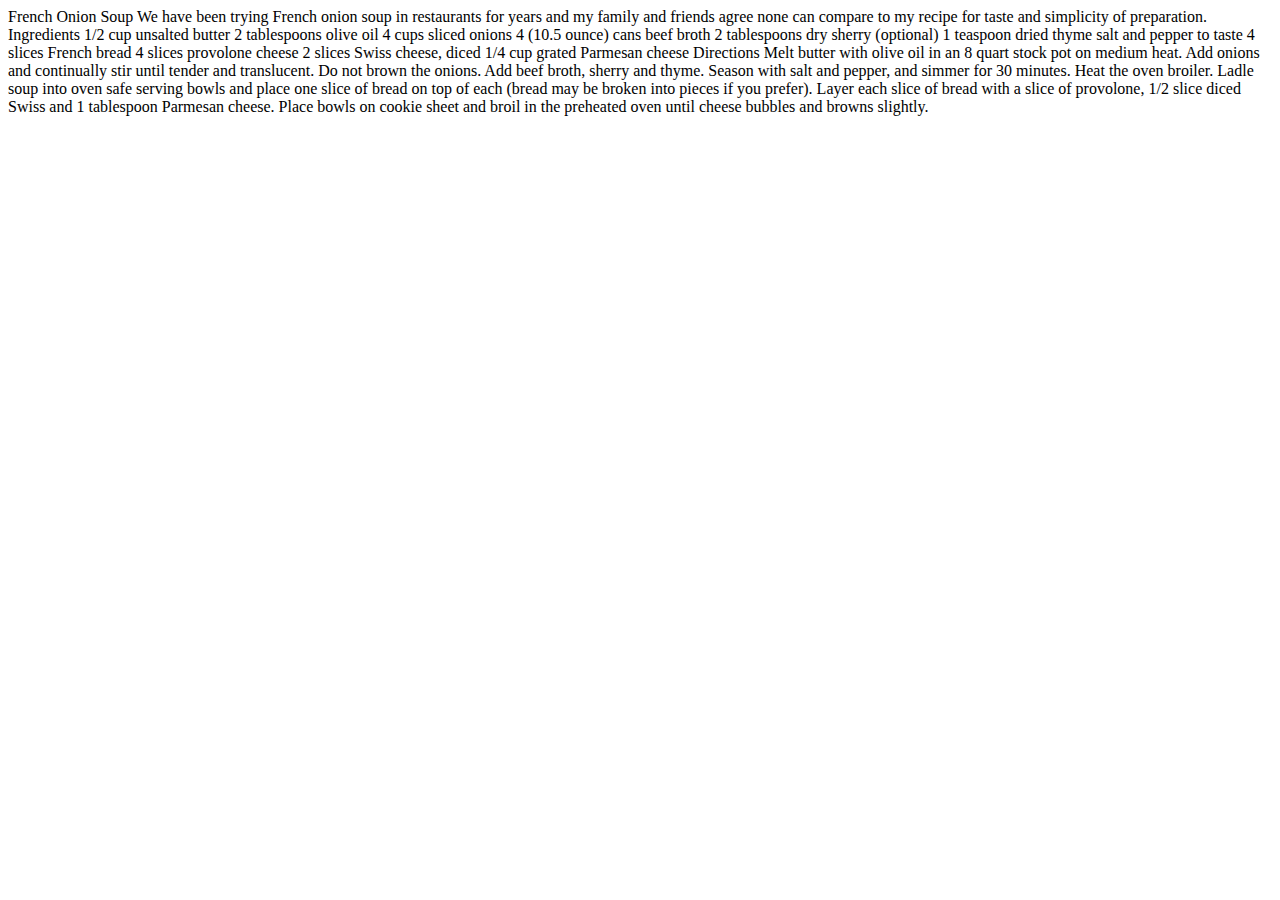
==== french-soup/index.html @ cdeeac21 "html and css, roughly positioned and styled for apple pie" ====
<!-- <!DOCTYPE html> -->
<html lang="en">
  <head>
    <meta charset="UTF-8" />
    <meta name="viewport" content="width=device-width, initial-scale=1.0" />
    <title>French Onion Soup Recipe</title>
    <!-- don't forget to link your styles -->
  </head>
  <body>
    French Onion Soup We have been trying French onion soup in restaurants for years and my family and friends agree
    none can compare to my recipe for taste and simplicity of preparation. Ingredients 1/2 cup unsalted butter 2
    tablespoons olive oil 4 cups sliced onions 4 (10.5 ounce) cans beef broth 2 tablespoons dry sherry (optional) 1
    teaspoon dried thyme salt and pepper to taste 4 slices French bread 4 slices provolone cheese 2 slices Swiss cheese,
    diced 1/4 cup grated Parmesan cheese Directions Melt butter with olive oil in an 8 quart stock pot on medium heat.
    Add onions and continually stir until tender and translucent. Do not brown the onions. Add beef broth, sherry and
    thyme. Season with salt and pepper, and simmer for 30 minutes. Heat the oven broiler. Ladle soup into oven safe
    serving bowls and place one slice of bread on top of each (bread may be broken into pieces if you prefer). Layer
    each slice of bread with a slice of provolone, 1/2 slice diced Swiss and 1 tablespoon Parmesan cheese. Place bowls
    on cookie sheet and broil in the preheated oven until cheese bubbles and browns slightly.
  </body>
</html>
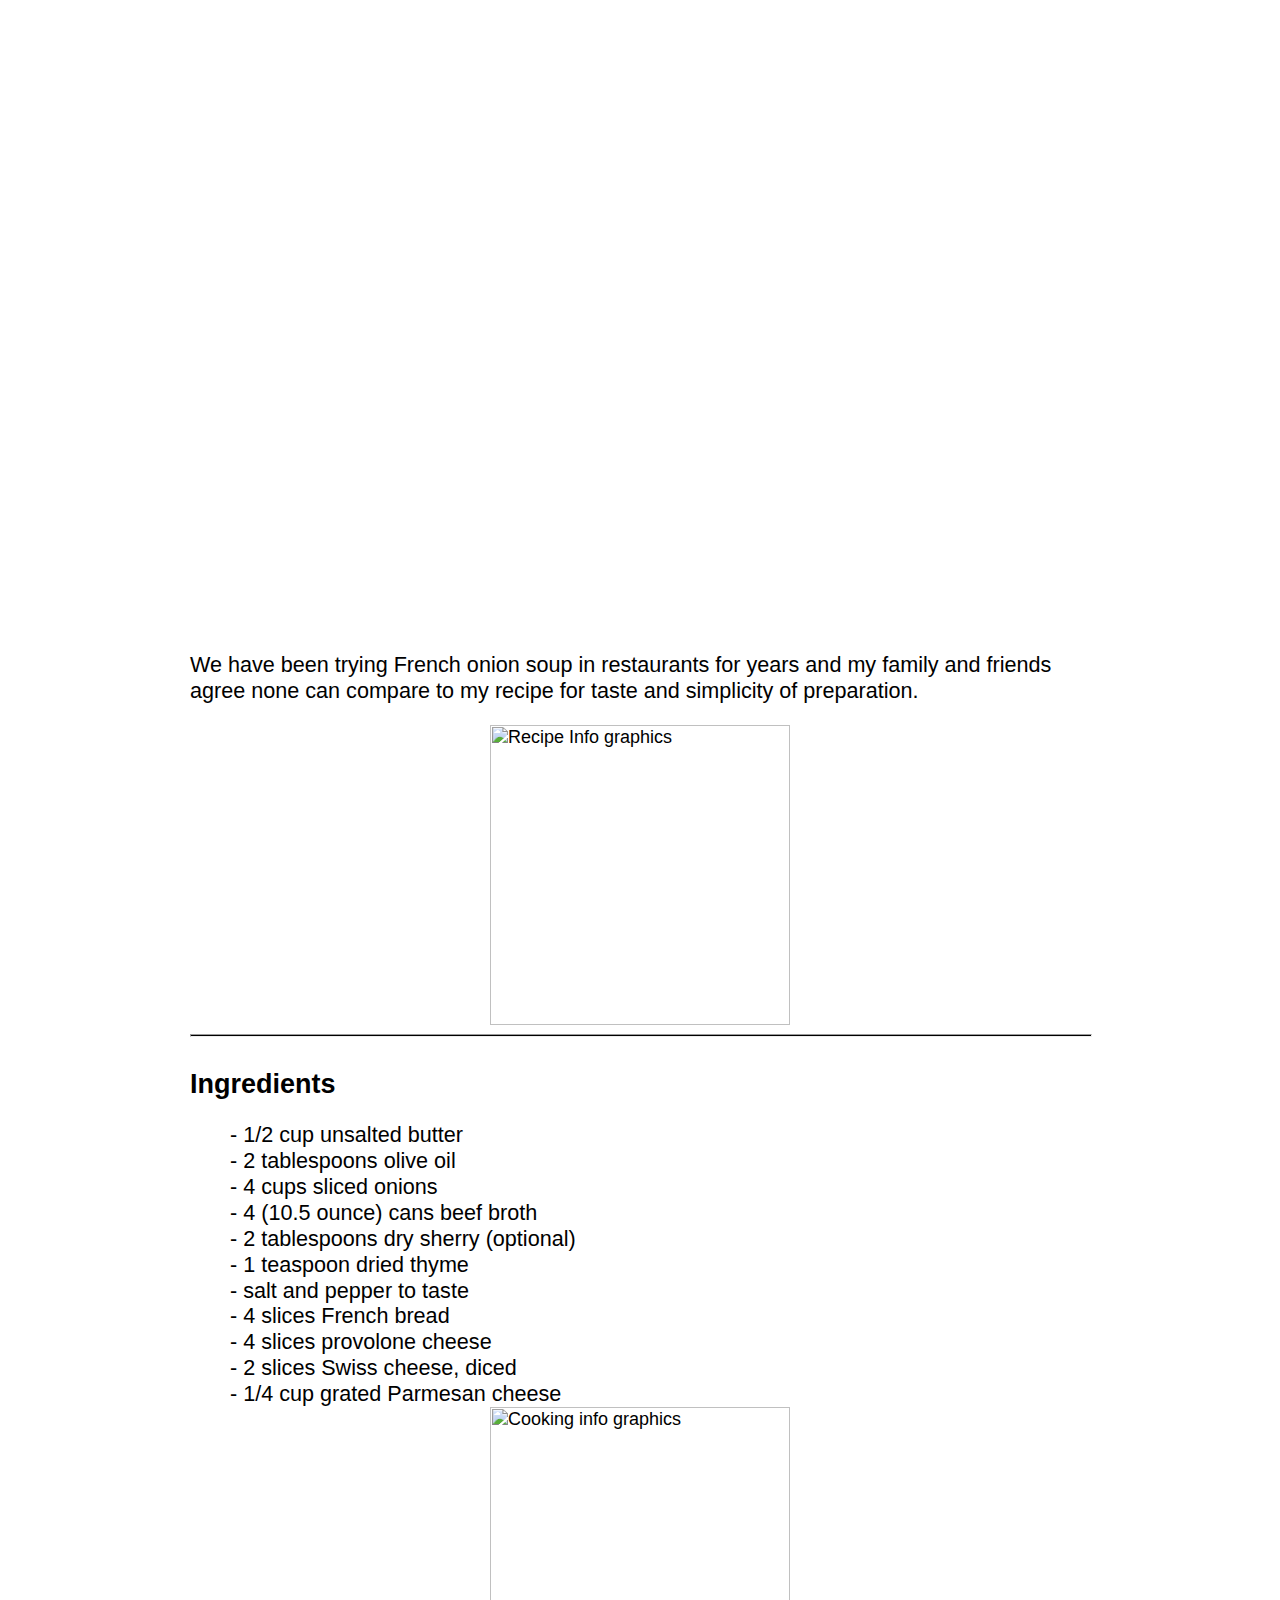
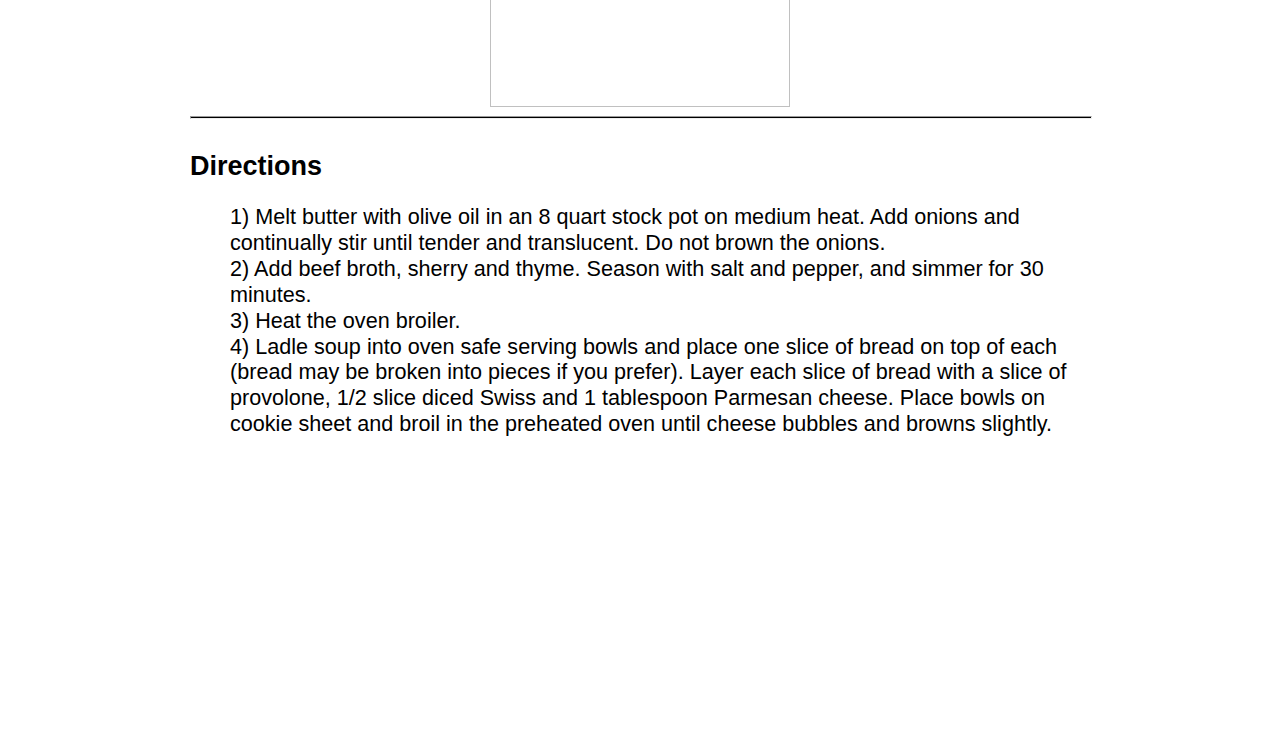
==== commit 7bfc4481: "small improvements in apple pie, basic structure in html and css for onion soup" ====
--- a/french-soup/index.html
+++ b/french-soup/index.html
@@ -5,17 +5,52 @@
     <meta name="viewport" content="width=device-width, initial-scale=1.0" />
     <title>French Onion Soup Recipe</title>
     <!-- don't forget to link your styles -->
+    <link rel="stylesheet" href="styles/style.css">
   </head>
   <body>
-    French Onion Soup We have been trying French onion soup in restaurants for years and my family and friends agree
-    none can compare to my recipe for taste and simplicity of preparation. Ingredients 1/2 cup unsalted butter 2
-    tablespoons olive oil 4 cups sliced onions 4 (10.5 ounce) cans beef broth 2 tablespoons dry sherry (optional) 1
-    teaspoon dried thyme salt and pepper to taste 4 slices French bread 4 slices provolone cheese 2 slices Swiss cheese,
-    diced 1/4 cup grated Parmesan cheese Directions Melt butter with olive oil in an 8 quart stock pot on medium heat.
-    Add onions and continually stir until tender and translucent. Do not brown the onions. Add beef broth, sherry and
-    thyme. Season with salt and pepper, and simmer for 30 minutes. Heat the oven broiler. Ladle soup into oven safe
-    serving bowls and place one slice of bread on top of each (bread may be broken into pieces if you prefer). Layer
-    each slice of bread with a slice of provolone, 1/2 slice diced Swiss and 1 tablespoon Parmesan cheese. Place bowls
-    on cookie sheet and broil in the preheated oven until cheese bubbles and browns slightly.
+    
+      <div class="header">
+        <h1 class="heading">French Onion Soup</h1>
+      </div>
+      <div class="container">
+        <section class="description">
+          <p class="description-text">We have been trying French onion soup in restaurants for years and my family and friends agree
+          none can compare to my recipe for taste and simplicity of preparation.</p>
+          <img src="images/recipe-info.png" alt="Recipe Info graphics" class="info-graphics">
+      <hr>
+        </section>
+      <section class="ingredients">
+        <h2>Ingredients</h2>
+        <ul>
+          <li>1/2 cup unsalted butter</li>
+          <li>2 tablespoons olive oil</li>
+          <li>4 cups sliced onions</li>
+          <li>4 (10.5 ounce) cans beef broth</li>
+          <li>2 tablespoons dry sherry (optional)</li>
+          <li> 1 teaspoon dried thyme</li>
+          <li>salt and pepper to taste</li>
+          <li>4 slices French bread</li>
+          <li>4 slices provolone cheese</li>
+          <li>2 slices Swiss cheese, diced</li>
+          <li>1/4 cup grated Parmesan cheese</li>
+        </ul>
+        <img src="images/cooking-info.png" alt="Cooking info graphics" class="info-graphics">
+        <hr>
+      </section>
+      <section class="directions">
+        <h2>Directions</h2>
+        <ol>
+          <li>Melt butter with olive oil in an 8 quart stock pot on medium heat.
+            Add onions and continually stir until tender and translucent. Do not brown the onions.</li>
+          <li>Add beef broth, sherry and thyme. Season with salt and pepper, and simmer for 30 minutes.</li>
+          <li>Heat the oven broiler.</li>
+          <li>Ladle soup into oven safe serving bowls and place one slice of bread on top of each (bread may be broken into pieces if you prefer). Layer
+            each slice of bread with a slice of provolone, 1/2 slice diced Swiss and 1 tablespoon Parmesan cheese. Place bowls
+            on cookie sheet and broil in the preheated oven until cheese bubbles and browns slightly.</li>
+        </ol>
+      </section>
+                     
+    </div>
+    
   </body>
 </html>
--- a/french-soup/styles/style.css
+++ b/french-soup/styles/style.css
@@ -0,0 +1,82 @@
+/*Some necessary adjustments*/
+h1, body, html, main {
+  margin: 0;
+}
+/*Import the font and set the default size*/
+html {
+  font-family: 'Open Sans', sans-serif;
+  font-size: 18px;
+}
+section {
+  width: 900px;
+  display: flex;
+  flex-direction: column;
+}
+hr {
+  color: black;
+  text-align: center;
+  background-color: black;
+  width: 900px;
+  height: 1px;
+}
+ul, ol {
+  font-size: 1.2em;
+  font-weight: 400;
+  line-height: 1.2em;
+  margin: 0;
+  counter-reset: list;
+}
+ul, ol > li {
+  list-style-type: none;
+  position: relative;
+}
+ul > li:before {
+  content: "- ";
+}
+ol > li:before {
+  content: counter(list) ") ";
+  counter-increment: list;
+}
+.container {
+  display: flex;
+  flex-direction: column;
+  justify-content: center;
+  align-items: center;
+  margin: 30px;
+}
+.header {
+  background-image: url("../images/soup.jpg");
+  background-repeat: no-repeat;
+  background-size: cover;
+  color: white;
+  width: auto;
+  height: 900px;
+  overflow: hidden;
+  margin-top: -300px;
+  display: flex;
+  flex-direction: row;
+  justify-content: center;
+  align-items: center;
+}
+.heading {
+  color: white;
+  font-weight: 400;
+  font-size: 5em;
+  margin-top: 300px;
+}
+.description {
+  width: 900px;
+  display: flex;
+  flex-direction: column;
+  justify-content: center;
+}
+.description-text {
+  font-size: 1.2em;
+}
+.info-graphics {
+  width: 300px;
+  align-self: center;
+}
+.ingredients {
+
+}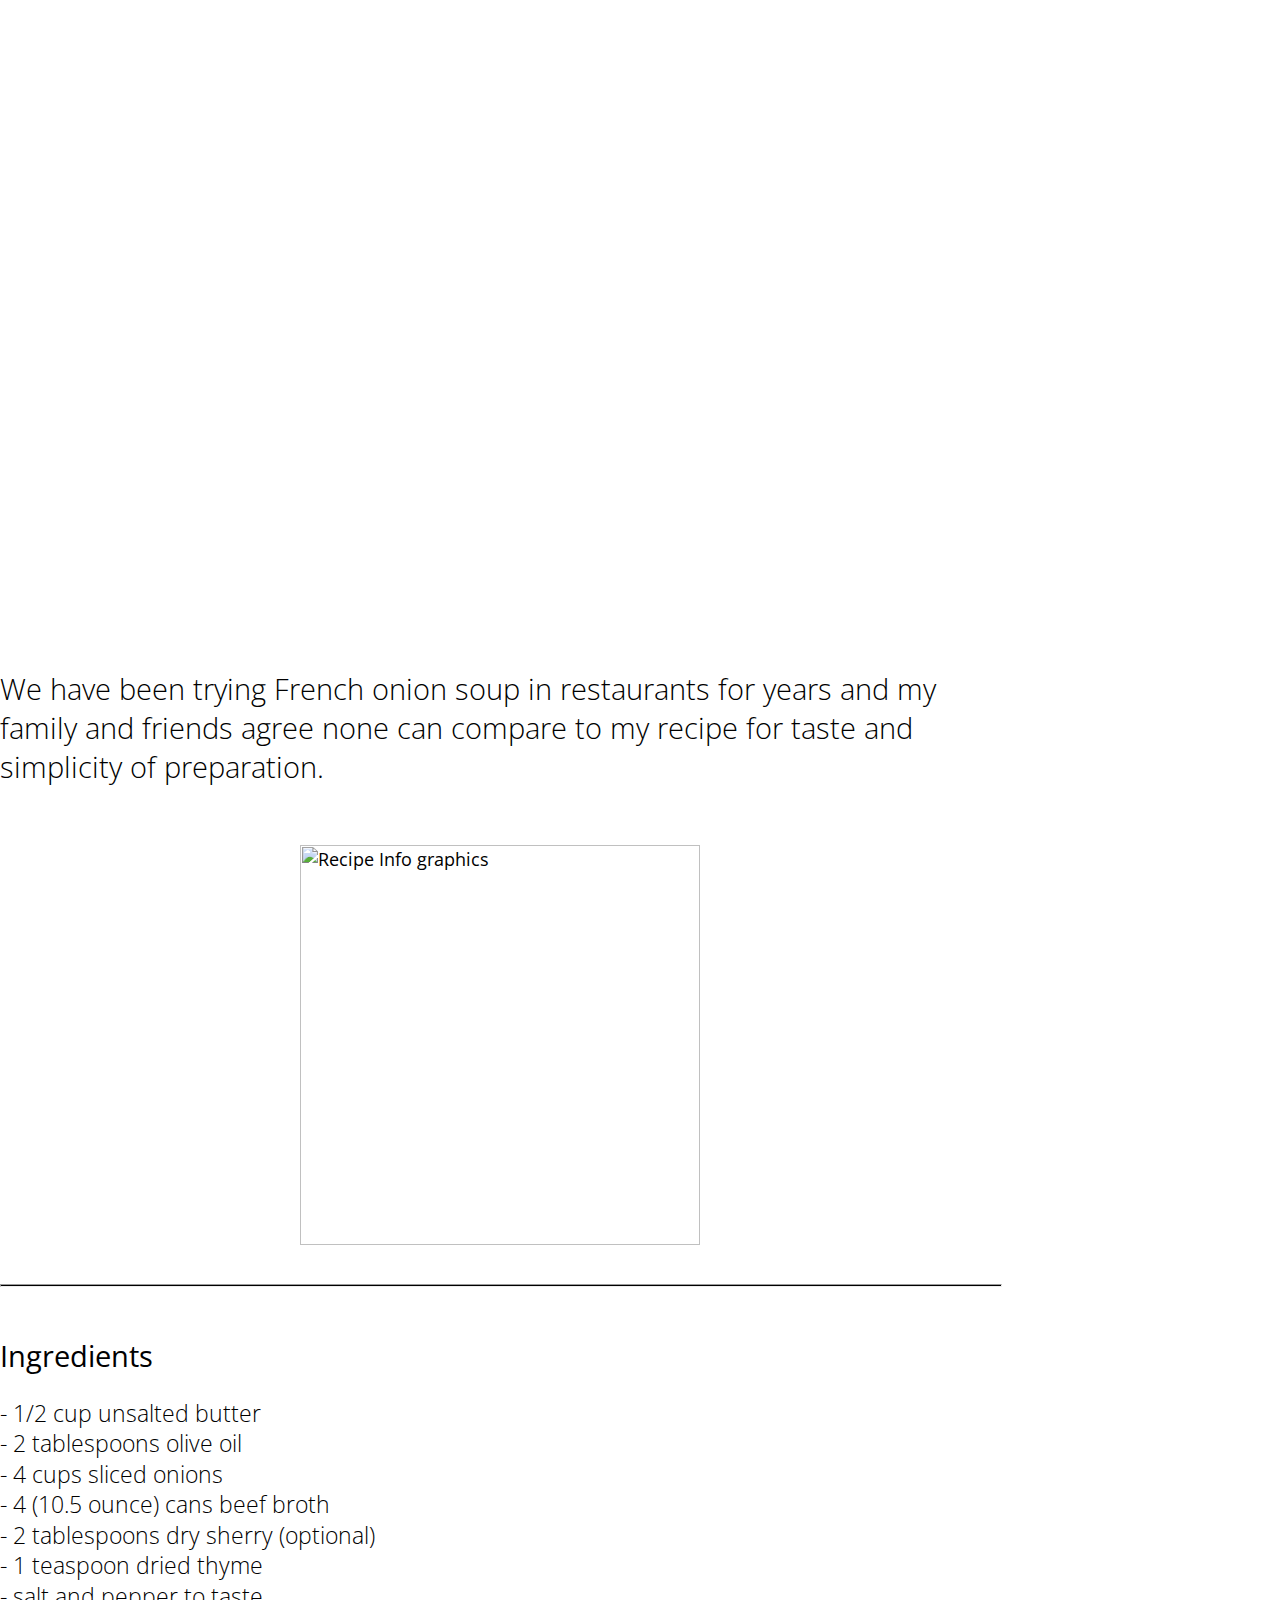
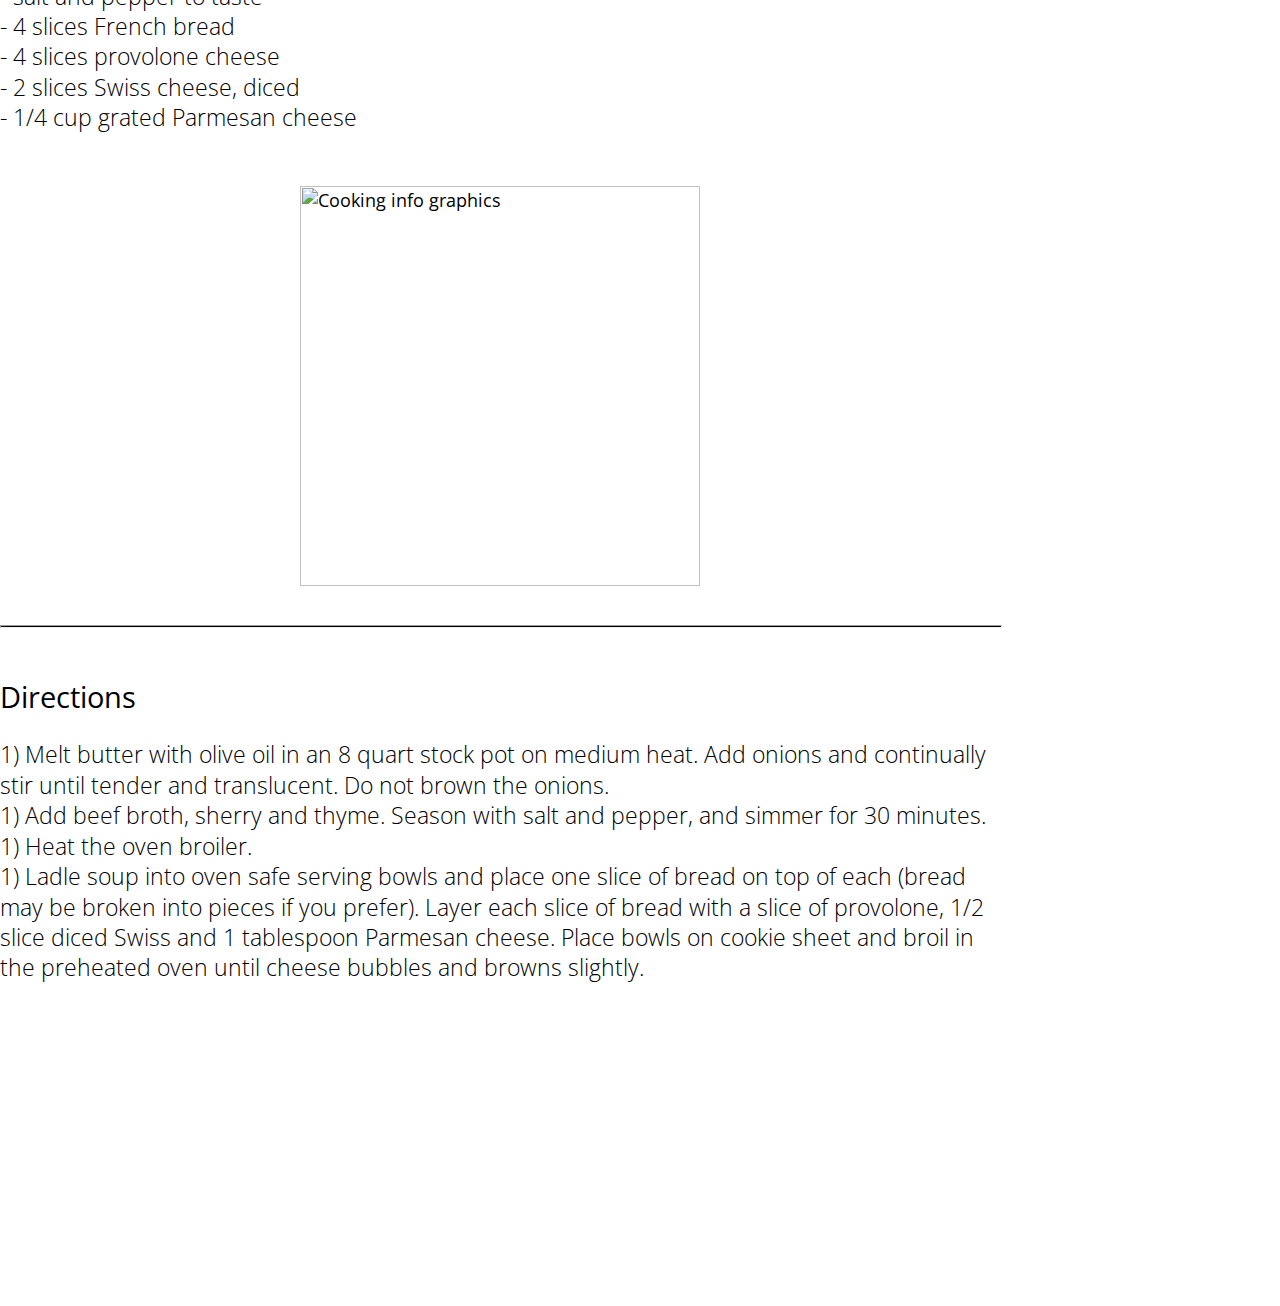
==== commit 3b25f89f: "improved styling for apple pie and onion soup, simplified selectors" ====
--- a/french-soup/index.html
+++ b/french-soup/index.html
@@ -12,7 +12,6 @@
       <div class="header">
         <h1 class="heading">French Onion Soup</h1>
       </div>
-      <div class="container">
         <section class="description">
           <p class="description-text">We have been trying French onion soup in restaurants for years and my family and friends agree
           none can compare to my recipe for taste and simplicity of preparation.</p>
--- a/french-soup/styles/style.css
+++ b/french-soup/styles/style.css
@@ -1,3 +1,6 @@
+@import url('https://fonts.googleapis.com/css2?family=Inter:wght@200;400;500&family=Open+Sans:wght@300;500&family=Roboto:wght@300;400&display=swap');
+
+
 /*Some necessary adjustments*/
 h1, body, html, main {
   margin: 0;
@@ -7,28 +10,35 @@
   font-family: 'Open Sans', sans-serif;
   font-size: 18px;
 }
+/* Set width of all text content to 1000 px, pertains section elements and hr*/
 section {
-  width: 900px;
+  width: 1000px;
   display: flex;
   flex-direction: column;
+  margin: 40px 0;
+}
+h2 {
+  font-size: 1.6em;
+  font-weight: 400;
+  margin: 0;
 }
 hr {
   color: black;
   text-align: center;
   background-color: black;
-  width: 900px;
+  width: 1000px;
   height: 1px;
 }
 ul, ol {
-  font-size: 1.2em;
-  font-weight: 400;
-  line-height: 1.2em;
-  margin: 0;
+  font-size: 1.3em;
+  font-weight: 300;
+  line-height: 1.3em;
   counter-reset: list;
+  margin-left:-40px;
 }
 ul, ol > li {
   list-style-type: none;
-  position: relative;
+  counter-reset: list;
 }
 ul > li:before {
   content: "- ";
@@ -38,11 +48,12 @@
   counter-increment: list;
 }
 .container {
+  width: 100%;
   display: flex;
   flex-direction: column;
   justify-content: center;
   align-items: center;
-  margin: 30px;
+  margin: 20px;
 }
 .header {
   background-image: url("../images/soup.jpg");
@@ -65,18 +76,17 @@
   margin-top: 300px;
 }
 .description {
-  width: 900px;
   display: flex;
   flex-direction: column;
   justify-content: center;
 }
 .description-text {
-  font-size: 1.2em;
+  font-size: 1.6em;
+  font-weight: 300;
+  text-align: left;
 }
 .info-graphics {
-  width: 300px;
+  width: 400px;
   align-self: center;
+  margin: 30px 20px;
 }
-.ingredients {
-
-}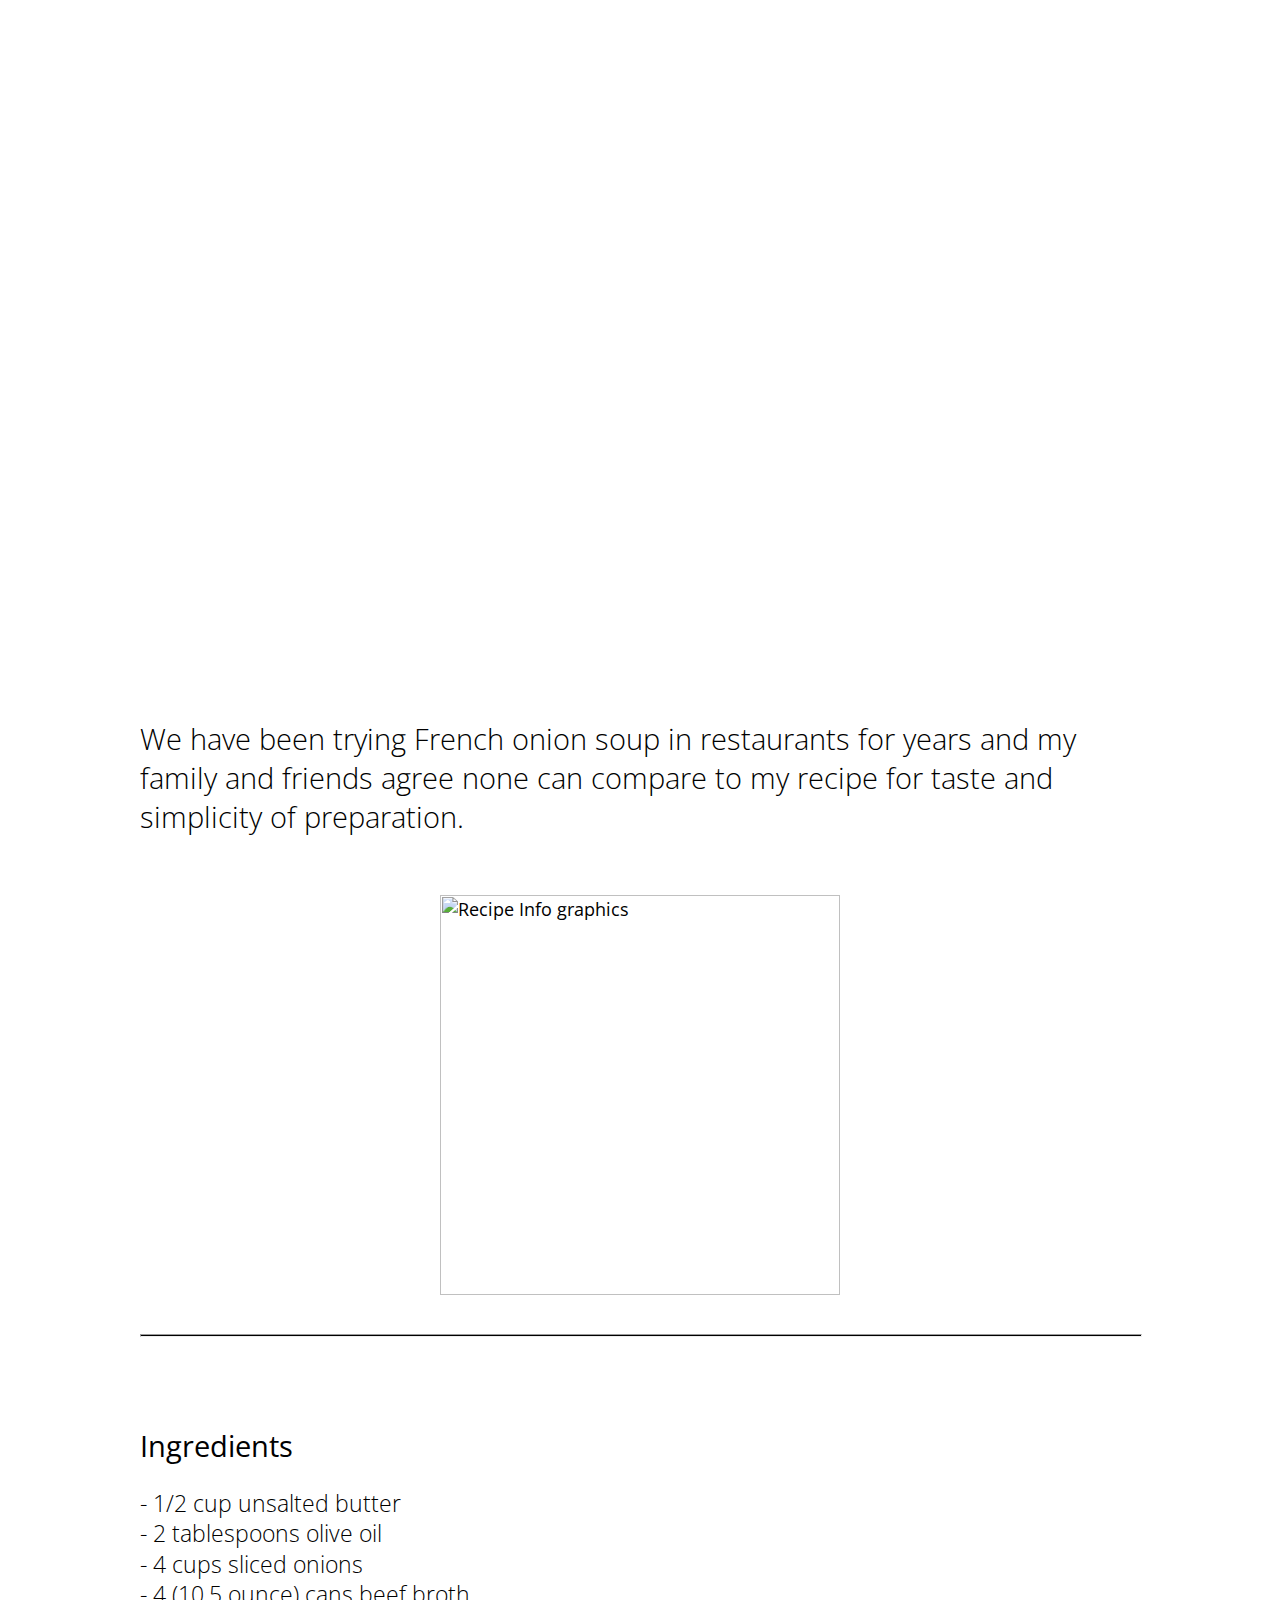
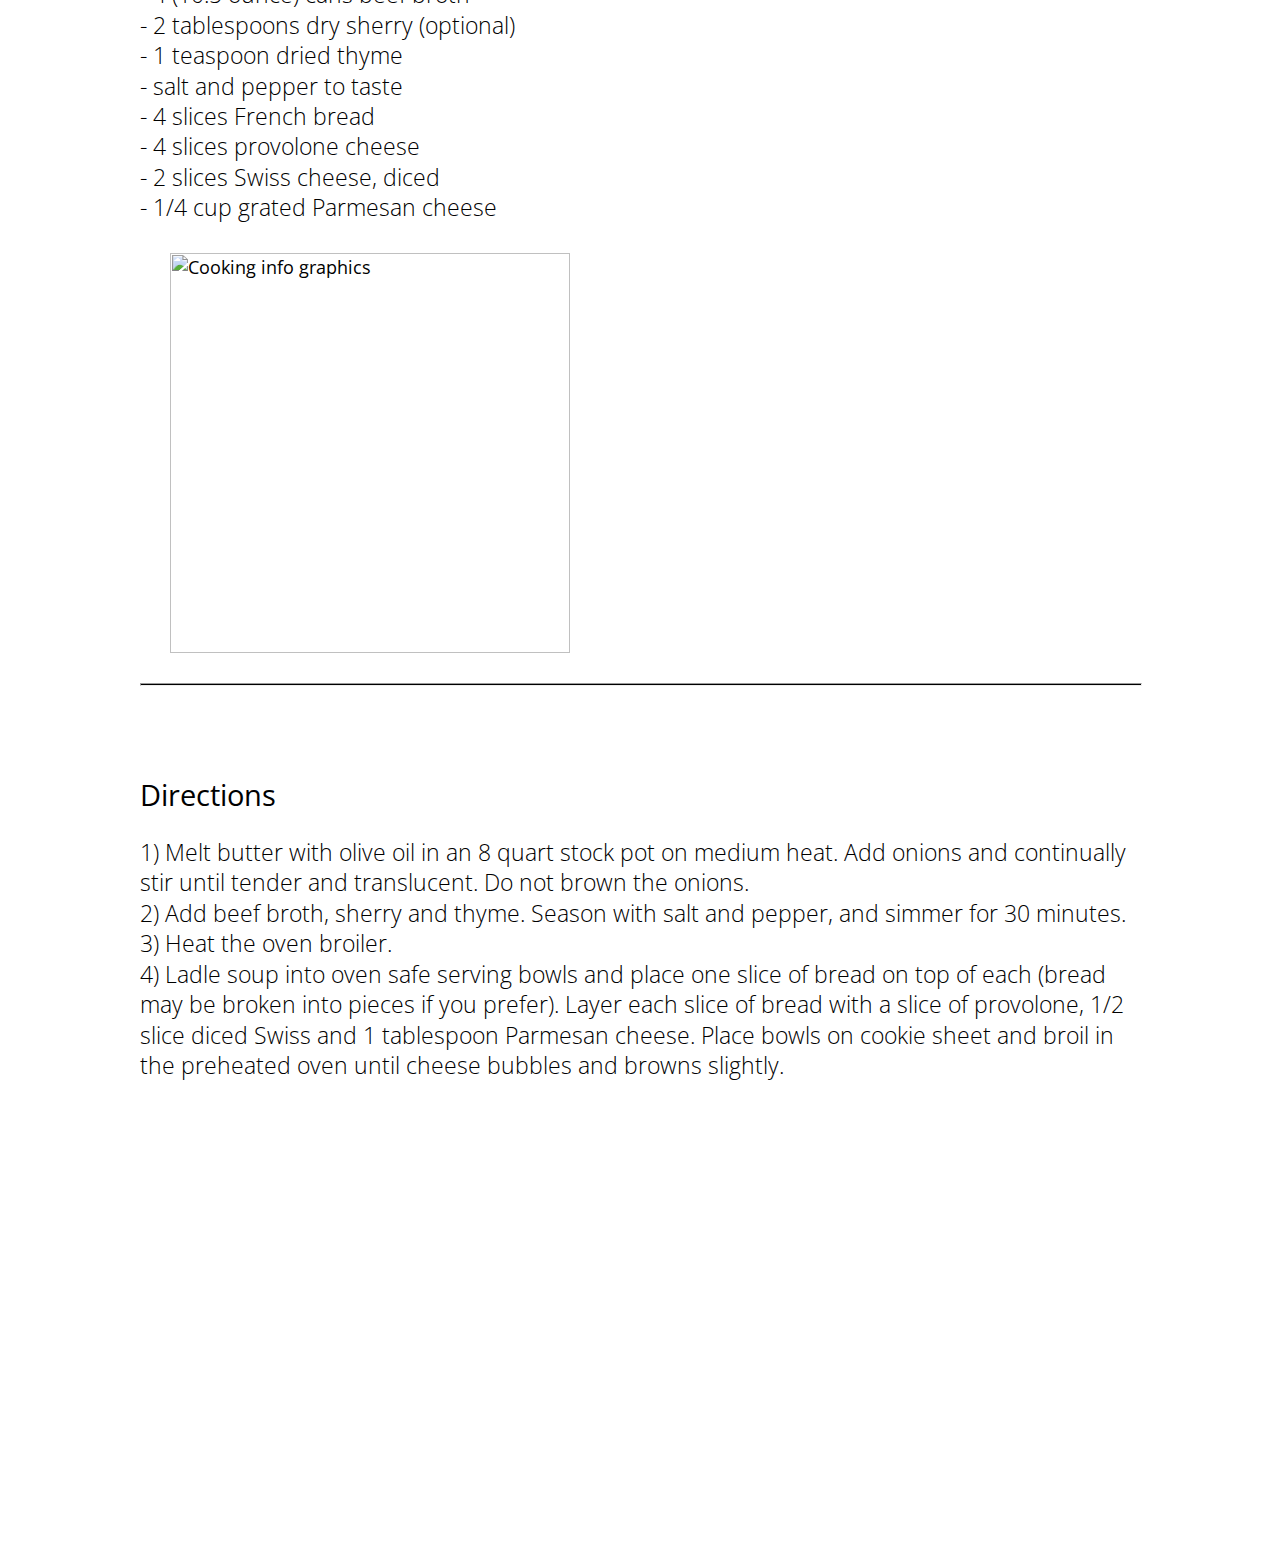
==== commit ff418983: "Final adjustments, positioning and style" ====
--- a/french-soup/index.html
+++ b/french-soup/index.html
@@ -8,10 +8,10 @@
     <link rel="stylesheet" href="styles/style.css">
   </head>
   <body>
-    
       <div class="header">
         <h1 class="heading">French Onion Soup</h1>
       </div>
+      <div class="container">
         <section class="description">
           <p class="description-text">We have been trying French onion soup in restaurants for years and my family and friends agree
           none can compare to my recipe for taste and simplicity of preparation.</p>
@@ -38,7 +38,7 @@
       </section>
       <section class="directions">
         <h2>Directions</h2>
-        <ol>
+        <ol class="directions-container">
           <li>Melt butter with olive oil in an 8 quart stock pot on medium heat.
             Add onions and continually stir until tender and translucent. Do not brown the onions.</li>
           <li>Add beef broth, sherry and thyme. Season with salt and pepper, and simmer for 30 minutes.</li>
@@ -47,9 +47,10 @@
             each slice of bread with a slice of provolone, 1/2 slice diced Swiss and 1 tablespoon Parmesan cheese. Place bowls
             on cookie sheet and broil in the preheated oven until cheese bubbles and browns slightly.</li>
         </ol>
-      </section>
-                     
+      </section>         
     </div>
+      </div>
+        
     
   </body>
 </html>
--- a/french-soup/styles/style.css
+++ b/french-soup/styles/style.css
@@ -4,6 +4,7 @@
 /*Some necessary adjustments*/
 h1, body, html, main {
   margin: 0;
+  padding: 0;
 }
 /*Import the font and set the default size*/
 html {
@@ -13,8 +14,6 @@
 /* Set width of all text content to 1000 px, pertains section elements and hr*/
 section {
   width: 1000px;
-  display: flex;
-  flex-direction: column;
   margin: 40px 0;
 }
 h2 {
@@ -26,26 +25,25 @@
   color: black;
   text-align: center;
   background-color: black;
-  width: 1000px;
+  width: 100%;
   height: 1px;
 }
 ul, ol {
   font-size: 1.3em;
   font-weight: 300;
   line-height: 1.3em;
-  counter-reset: list;
+  counter-reset: listcounter;
   margin-left:-40px;
 }
 ul, ol > li {
-  list-style-type: none;
-  counter-reset: list;
+  list-style: none;
 }
 ul > li:before {
   content: "- ";
 }
 ol > li:before {
-  content: counter(list) ") ";
-  counter-increment: list;
+  content: counter(listcounter) ") ";
+  counter-increment: listcounter;
 }
 .container {
   width: 100%;
@@ -53,17 +51,18 @@
   flex-direction: column;
   justify-content: center;
   align-items: center;
-  margin: 20px;
+  margin: 50px 0;
 }
 .header {
   background-image: url("../images/soup.jpg");
   background-repeat: no-repeat;
   background-size: cover;
+  background-position: center;
   color: white;
   width: auto;
-  height: 900px;
+  height: 1000px;
   overflow: hidden;
-  margin-top: -300px;
+  margin-top: -400px;
   display: flex;
   flex-direction: row;
   justify-content: center;
@@ -75,10 +74,11 @@
   font-size: 5em;
   margin-top: 300px;
 }
-.description {
+.description, .info-graphics, .directions-list {
   display: flex;
   flex-direction: column;
   justify-content: center;
+  align-items: center;
 }
 .description-text {
   font-size: 1.6em;
@@ -88,5 +88,5 @@
 .info-graphics {
   width: 400px;
   align-self: center;
-  margin: 30px 20px;
+  margin: 30px;
 }
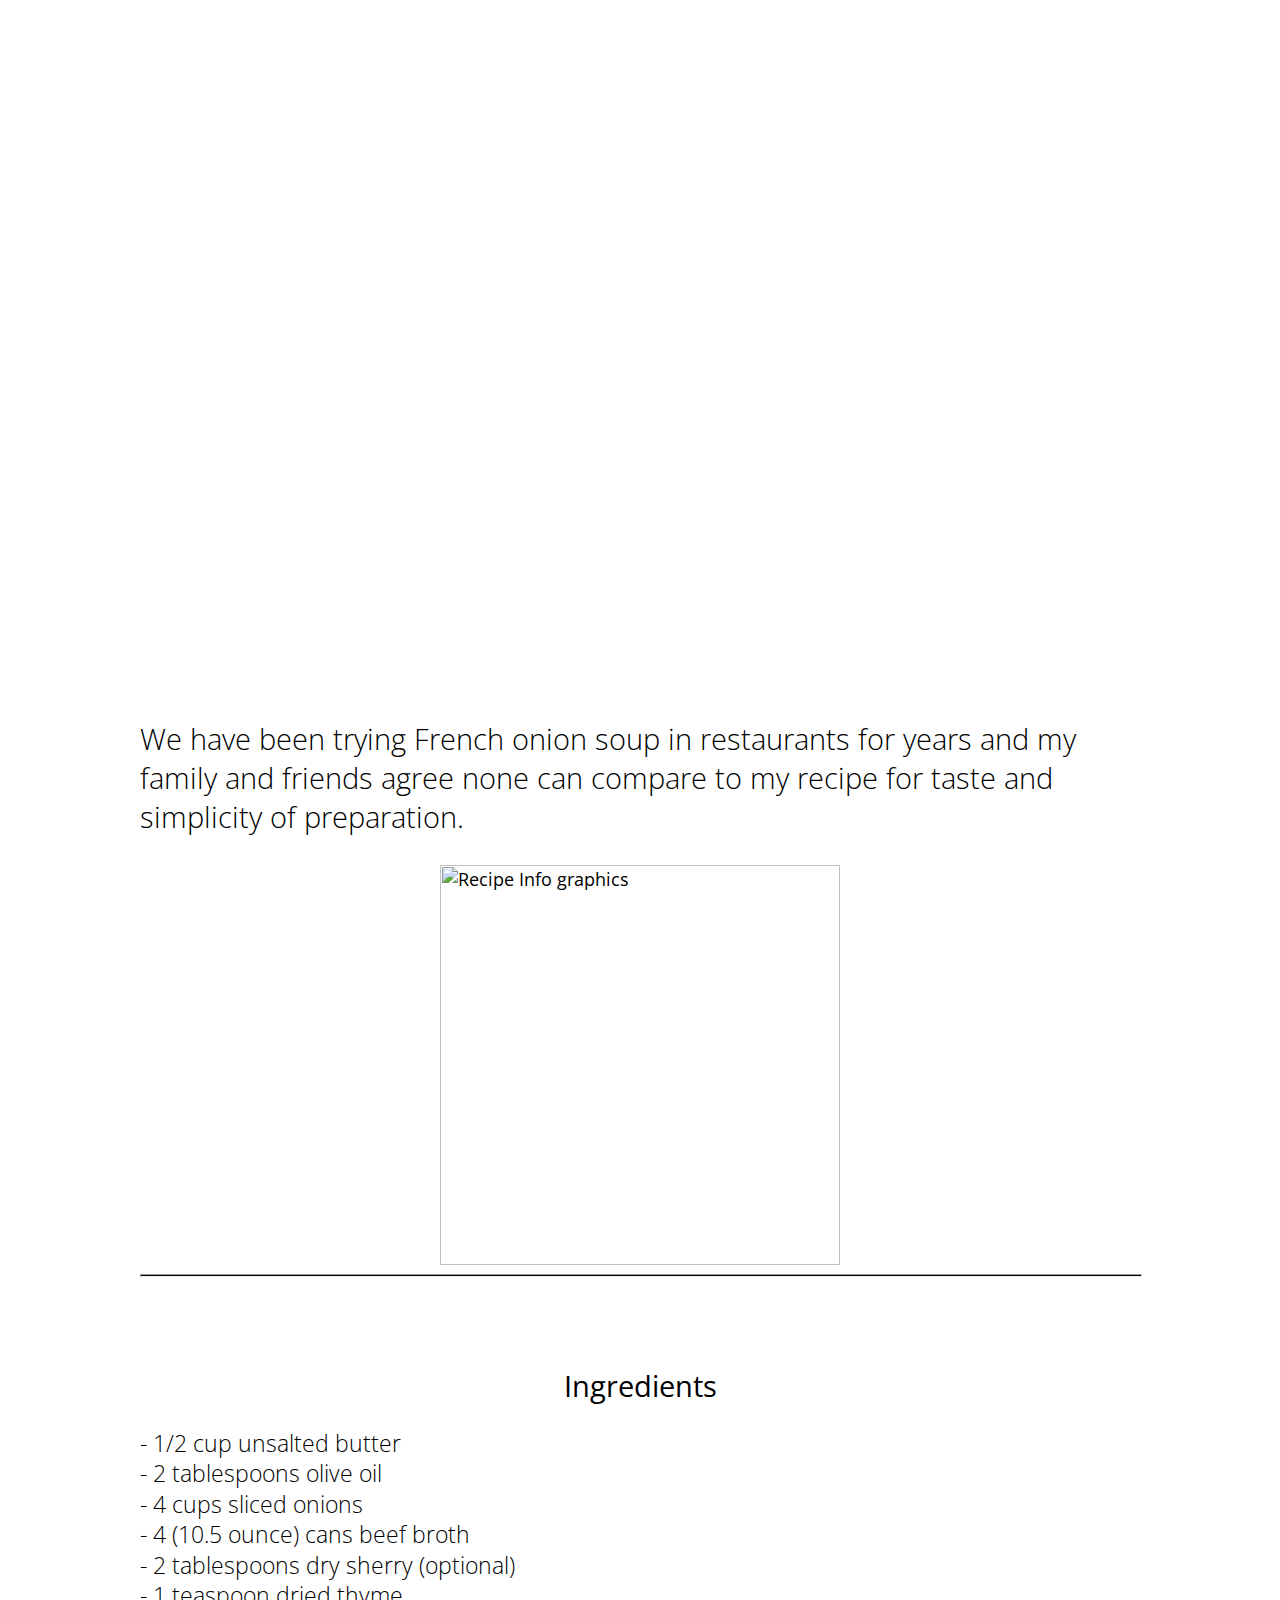
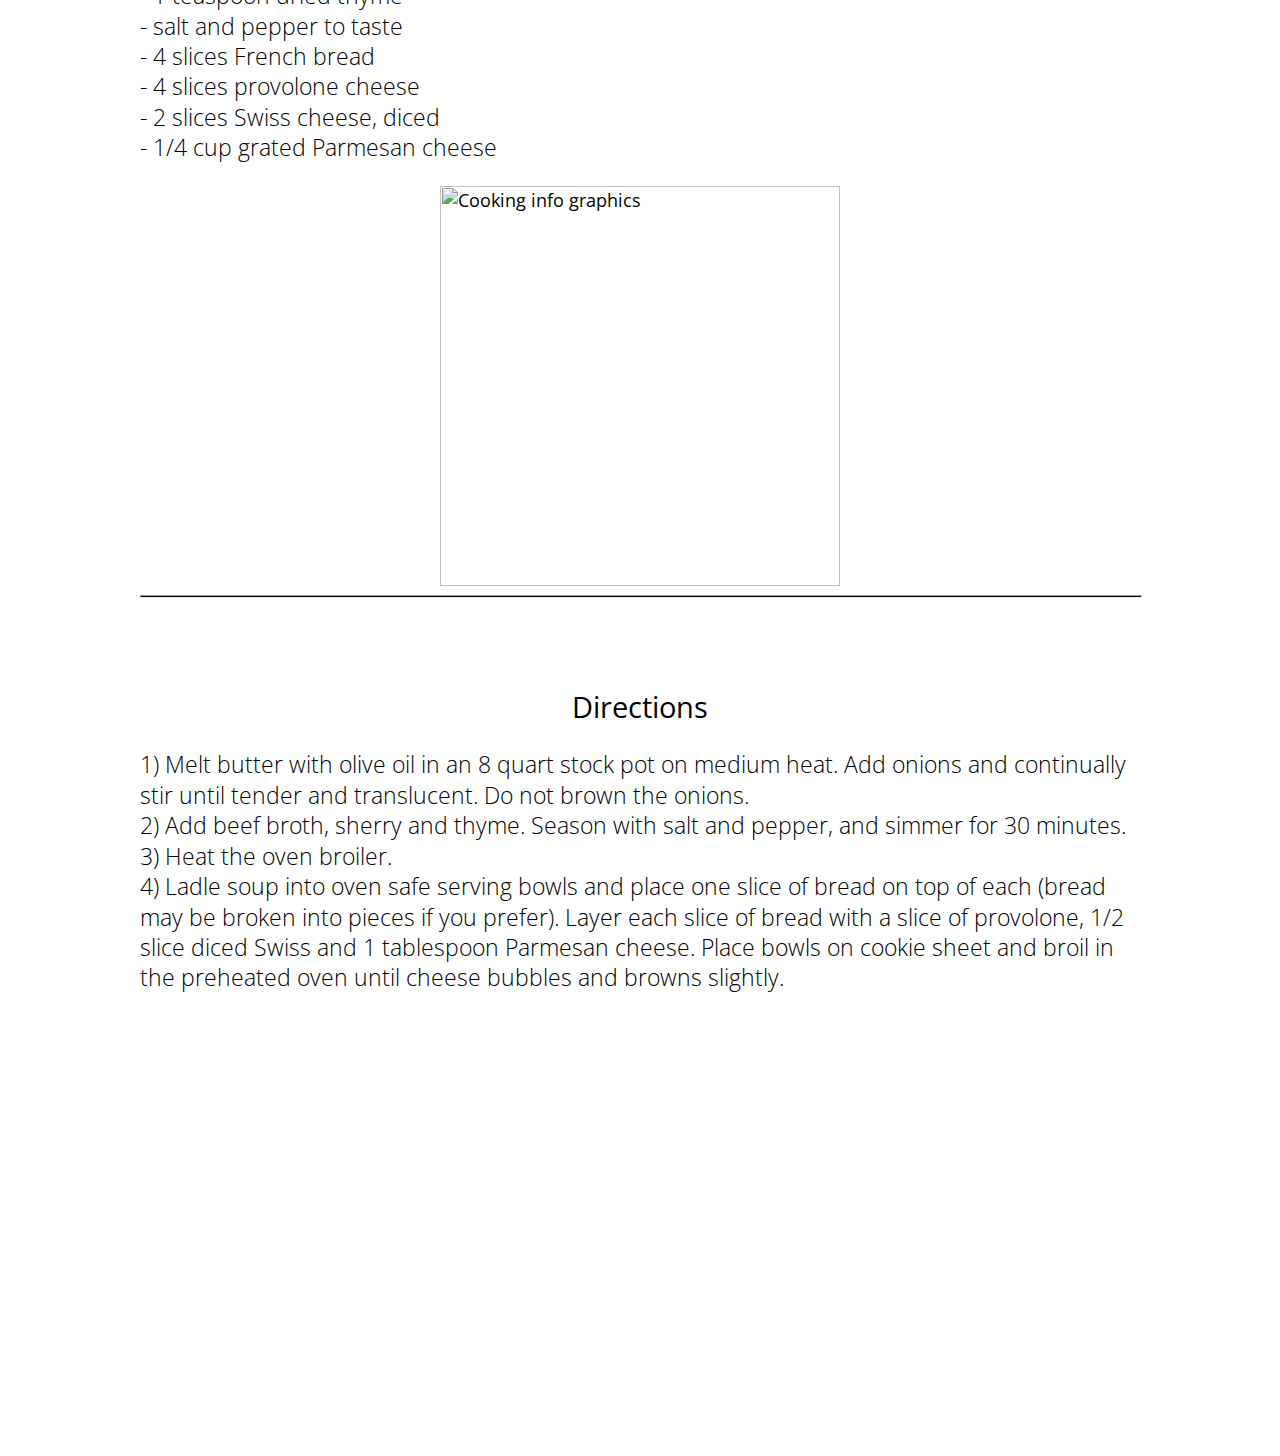
==== commit cab76caa: "fixed positioning of onion soup ingredients and info graphics" ====
--- a/french-soup/index.html
+++ b/french-soup/index.html
@@ -20,7 +20,7 @@
         </section>
       <section class="ingredients">
         <h2>Ingredients</h2>
-        <ul>
+        <ul class="ingredients-list">
           <li>1/2 cup unsalted butter</li>
           <li>2 tablespoons olive oil</li>
           <li>4 cups sliced onions</li>
--- a/french-soup/styles/style.css
+++ b/french-soup/styles/style.css
@@ -74,7 +74,7 @@
   font-size: 5em;
   margin-top: 300px;
 }
-.description, .info-graphics, .directions-list {
+.description, .ingredients, .directions {
   display: flex;
   flex-direction: column;
   justify-content: center;
@@ -85,8 +85,12 @@
   font-weight: 300;
   text-align: left;
 }
+.ingredients-list {
+  width: inherit;
+  text-align: left;
+}
 .info-graphics {
   width: 400px;
   align-self: center;
-  margin: 30px;
+  justify-self: center;
 }
